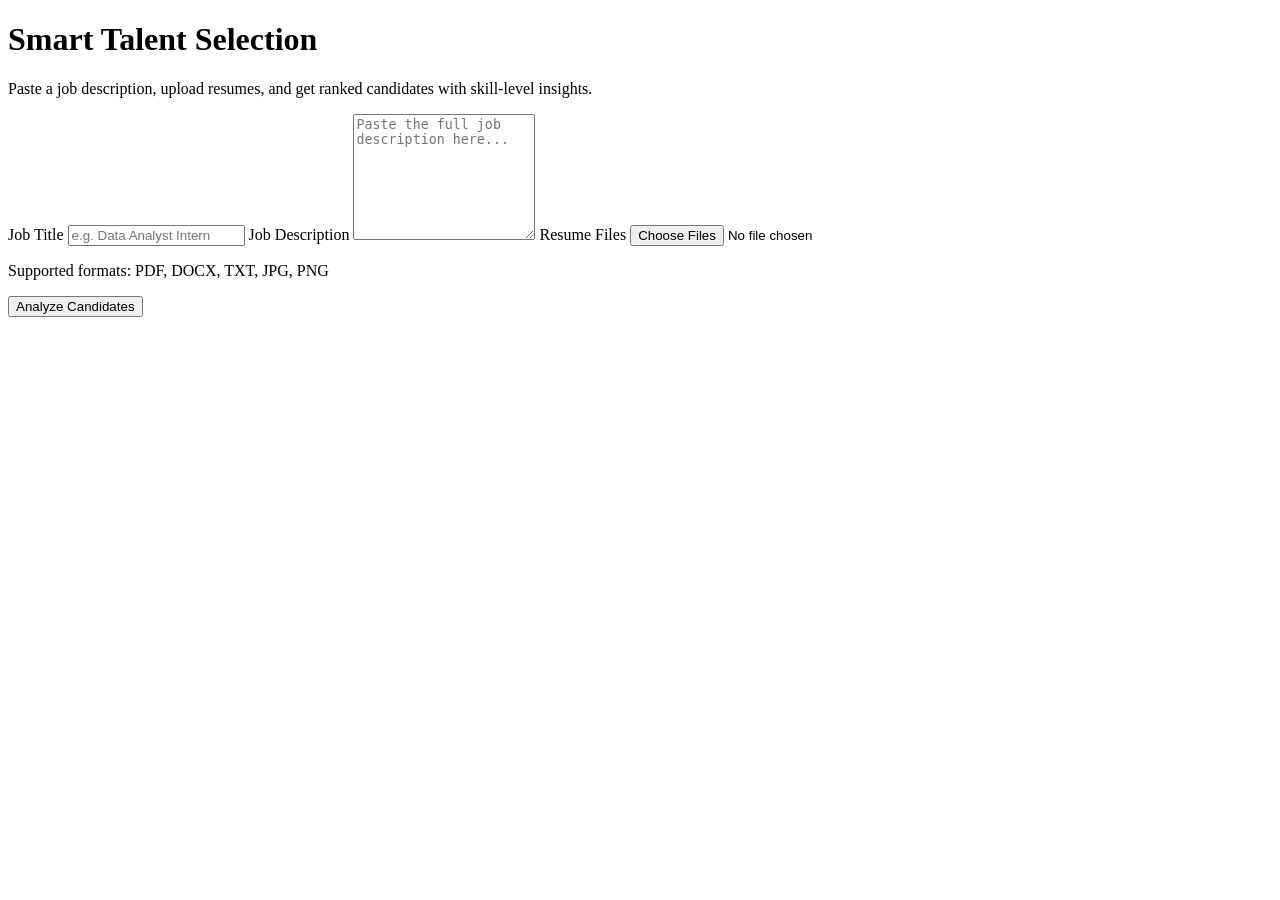
==== app/templates/index.html @ 61f472ab "a whole lotta new changes ..anyways.. v1 complete" ====
<!DOCTYPE html>
<html>
<head>
    <title>Smart Talent</title>
    <link rel="stylesheet" href="{{ url_for('static', filename='styles.css') }}">
</head>
<body class="page page-index">
    <main class="shell">
        <header class="hero">
            <h1>Smart Talent Selection</h1>
            <p class="subtitle">Paste a job description, upload resumes, and get ranked candidates with skill-level insights.</p>
        </header>

        <form class="card form-grid" action="/analyze" method="POST" enctype="multipart/form-data">
            <label for="job_title">Job Title</label>
            <input id="job_title" type="text" name="job_title" placeholder="e.g. Data Analyst Intern">

            <label for="jd_text">Job Description</label>
            <textarea id="jd_text" name="jd_text" rows="8" placeholder="Paste the full job description here..." required></textarea>

            <label for="resumes">Resume Files</label>
            <input id="resumes" type="file" name="resumes" multiple required>
            <p class="hint">Supported formats: PDF, DOCX, TXT, JPG, PNG</p>

            <button type="submit">Analyze Candidates</button>
        </form>
    </main>
</body>
</html>
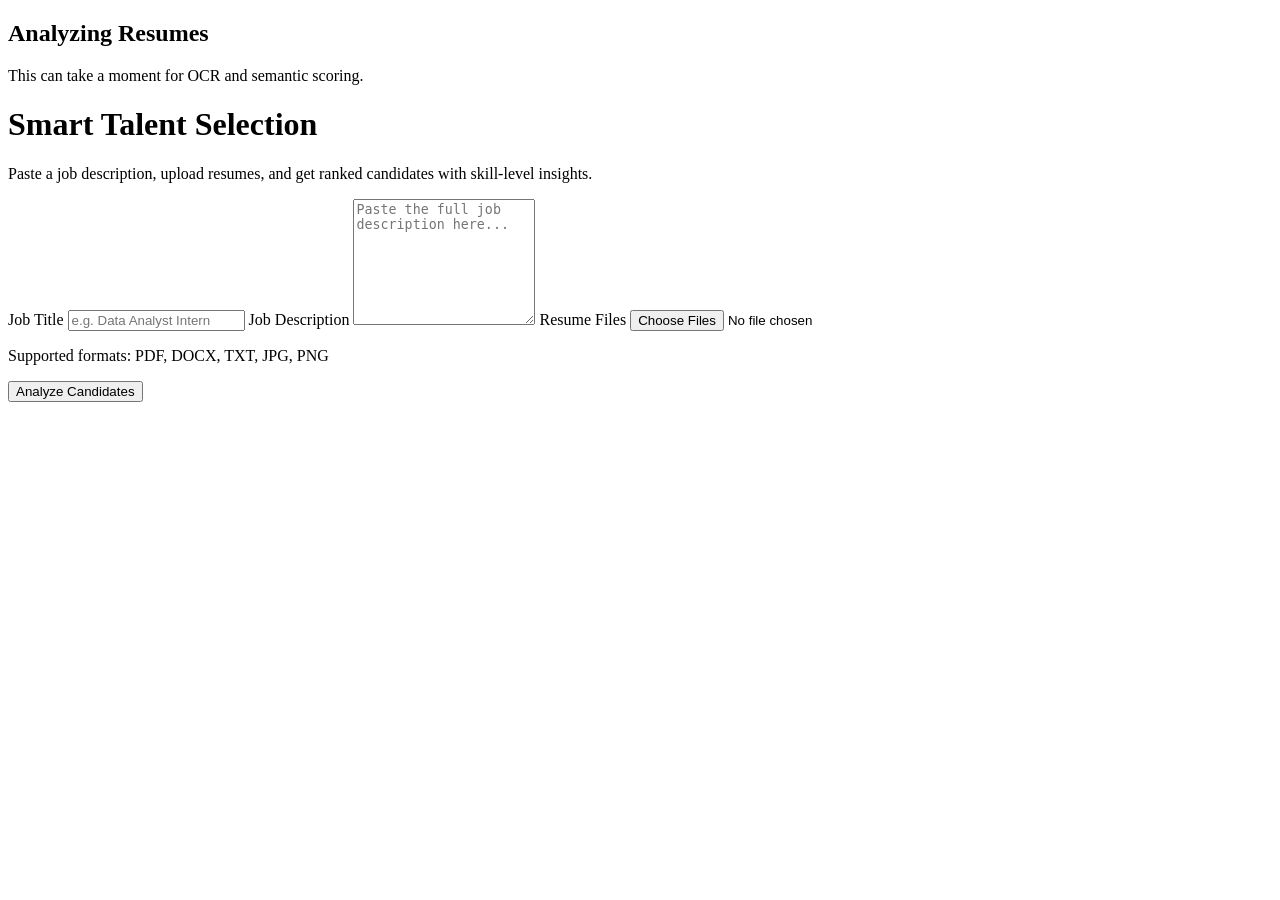
==== commit aeaf4da2: "readme updated" ====
--- a/app/templates/index.html
+++ b/app/templates/index.html
@@ -5,13 +5,21 @@
     <link rel="stylesheet" href="{{ url_for('static', filename='styles.css') }}">
 </head>
 <body class="page page-index">
+    <div id="loading-overlay" class="loading-overlay" aria-hidden="true">
+        <div class="loading-card" role="status" aria-live="polite">
+            <div class="spinner" aria-hidden="true"></div>
+            <h2>Analyzing Resumes</h2>
+            <p>This can take a moment for OCR and semantic scoring.</p>
+        </div>
+    </div>
+
     <main class="shell">
         <header class="hero">
             <h1>Smart Talent Selection</h1>
             <p class="subtitle">Paste a job description, upload resumes, and get ranked candidates with skill-level insights.</p>
         </header>
 
-        <form class="card form-grid" action="/analyze" method="POST" enctype="multipart/form-data">
+        <form id="analyze-form" class="card form-grid" action="/analyze" method="POST" enctype="multipart/form-data">
             <label for="job_title">Job Title</label>
             <input id="job_title" type="text" name="job_title" placeholder="e.g. Data Analyst Intern">
 
@@ -22,8 +30,36 @@
             <input id="resumes" type="file" name="resumes" multiple required>
             <p class="hint">Supported formats: PDF, DOCX, TXT, JPG, PNG</p>
 
-            <button type="submit">Analyze Candidates</button>
+            <button id="analyze-btn" type="submit">Analyze Candidates</button>
         </form>
     </main>
+
+    <script>
+        (function () {
+            const form = document.getElementById("analyze-form");
+            const button = document.getElementById("analyze-btn");
+            const overlay = document.getElementById("loading-overlay");
+
+            if (!form || !button || !overlay) {
+                return;
+            }
+
+            form.addEventListener("submit", function () {
+                document.body.classList.add("is-loading");
+                overlay.classList.add("active");
+                overlay.setAttribute("aria-hidden", "false");
+                button.disabled = true;
+                button.textContent = "Analyzing...";
+            });
+
+            window.addEventListener("pageshow", function () {
+                document.body.classList.remove("is-loading");
+                overlay.classList.remove("active");
+                overlay.setAttribute("aria-hidden", "true");
+                button.disabled = false;
+                button.textContent = "Analyze Candidates";
+            });
+        })();
+    </script>
 </body>
 </html>
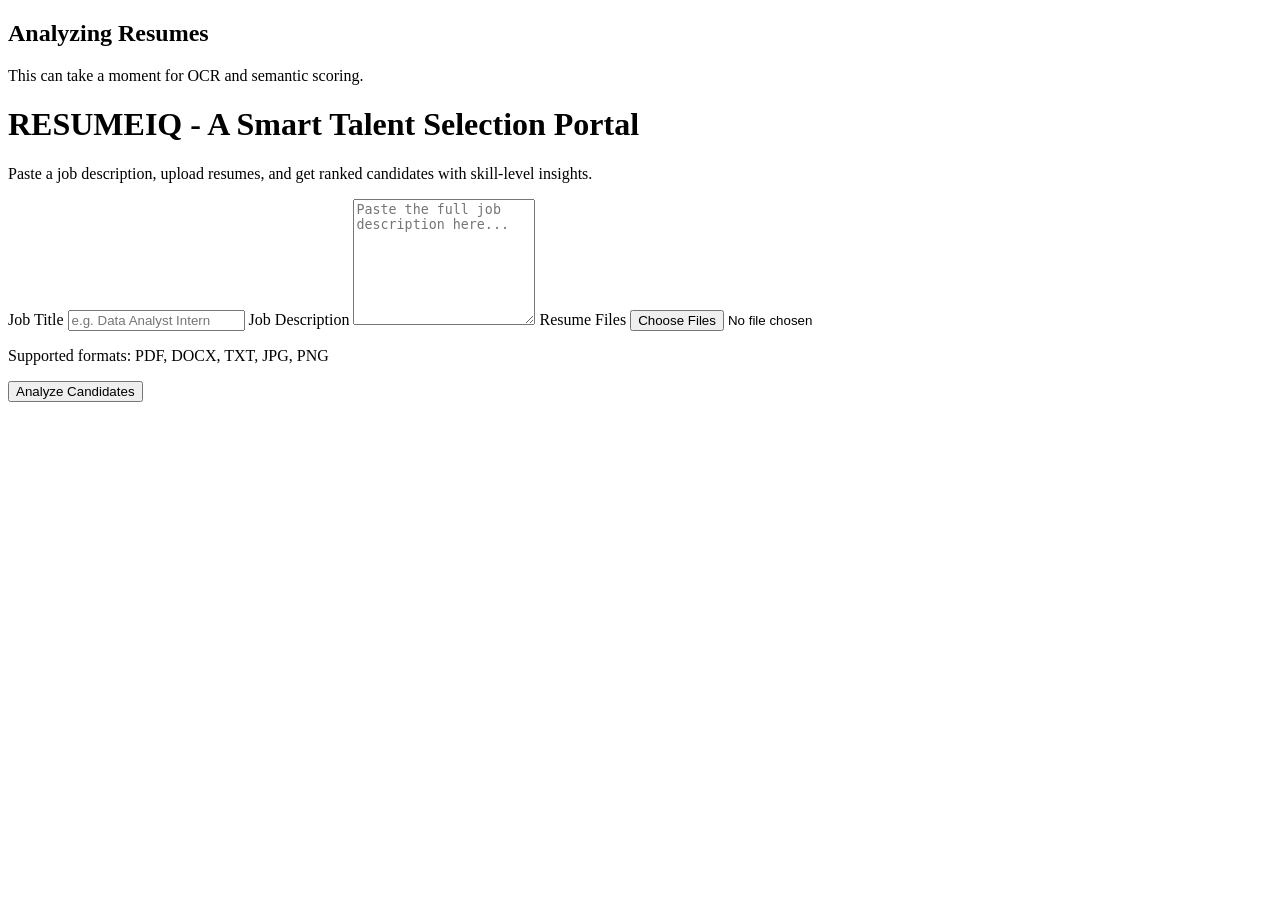
==== commit 23e83a45: "final changes" ====
--- a/app/templates/index.html
+++ b/app/templates/index.html
@@ -1,7 +1,7 @@
 <!DOCTYPE html>
 <html>
 <head>
-    <title>Smart Talent</title>
+    <title>RESUMEIQ</title>
     <link rel="stylesheet" href="{{ url_for('static', filename='styles.css') }}">
 </head>
 <body class="page page-index">
@@ -15,7 +15,7 @@
 
     <main class="shell">
         <header class="hero">
-            <h1>Smart Talent Selection</h1>
+            <h1>RESUMEIQ - A Smart Talent Selection Portal</h1>
             <p class="subtitle">Paste a job description, upload resumes, and get ranked candidates with skill-level insights.</p>
         </header>
 
